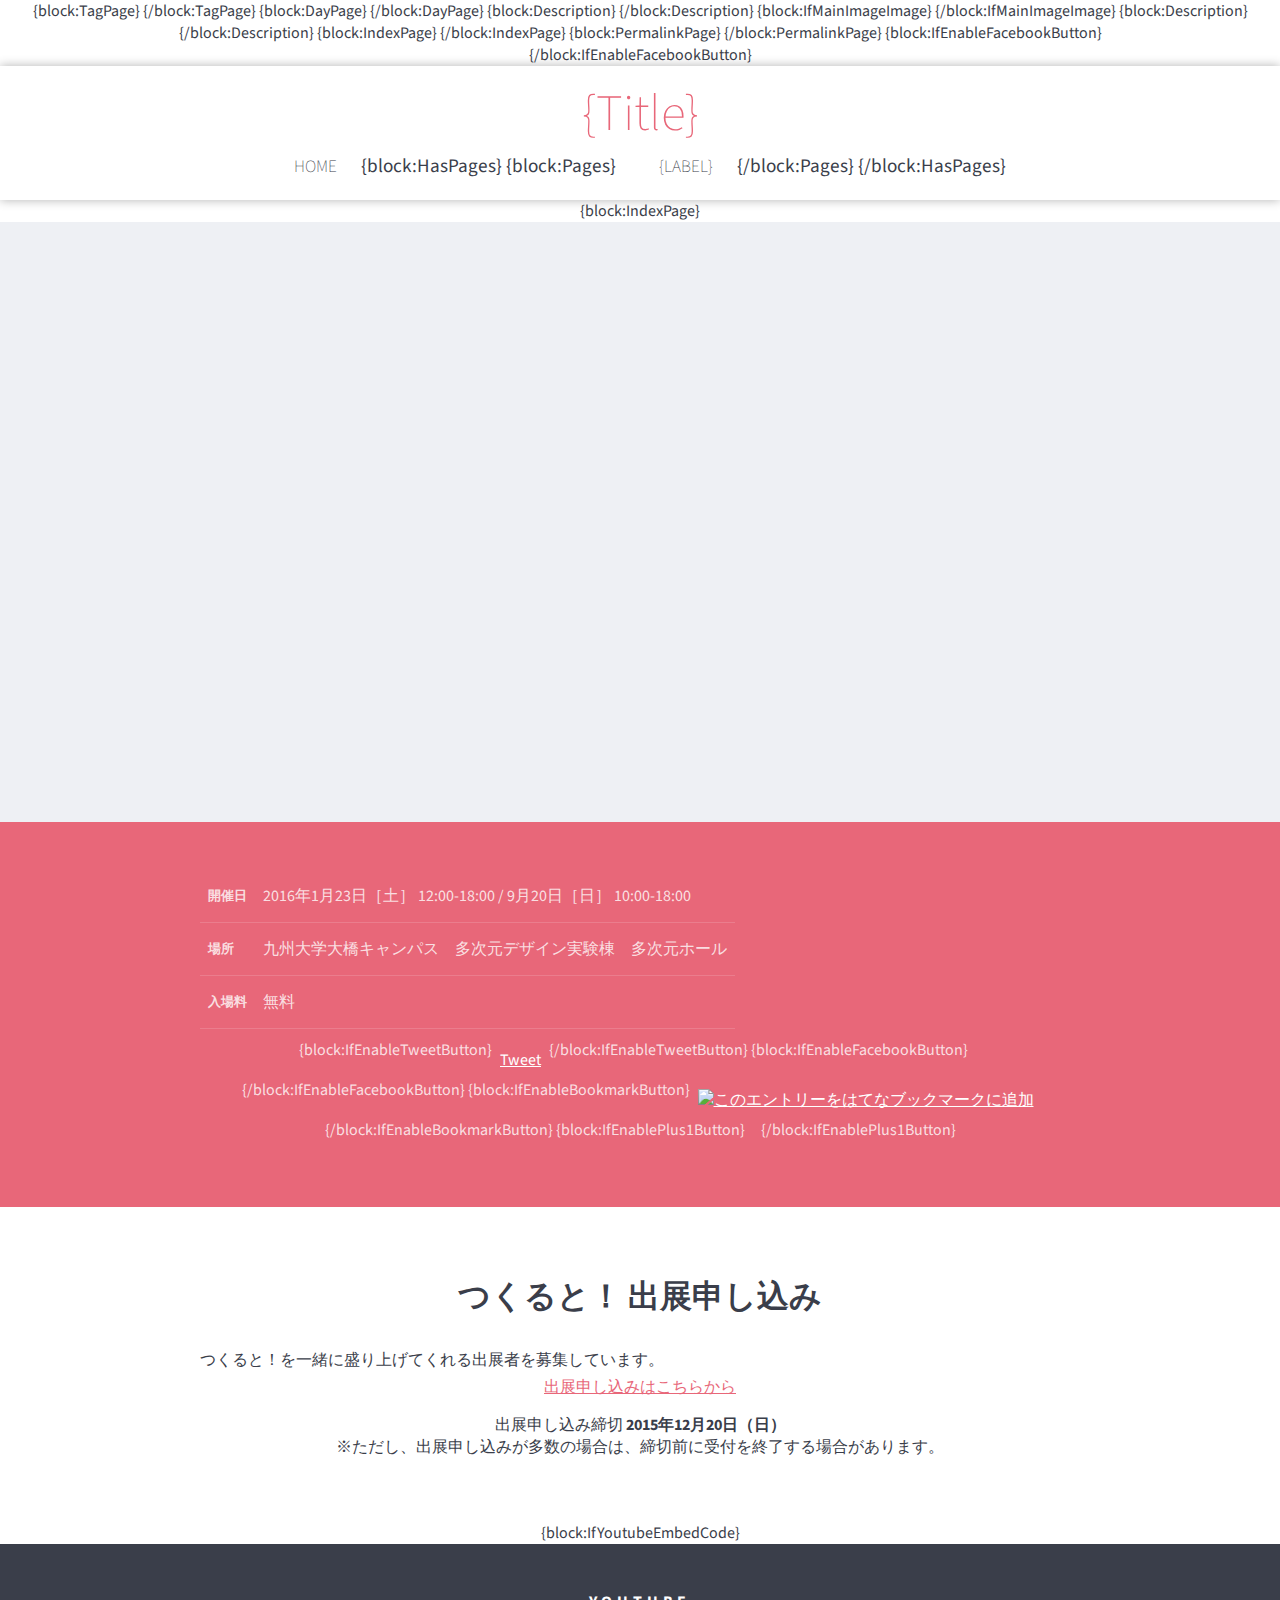
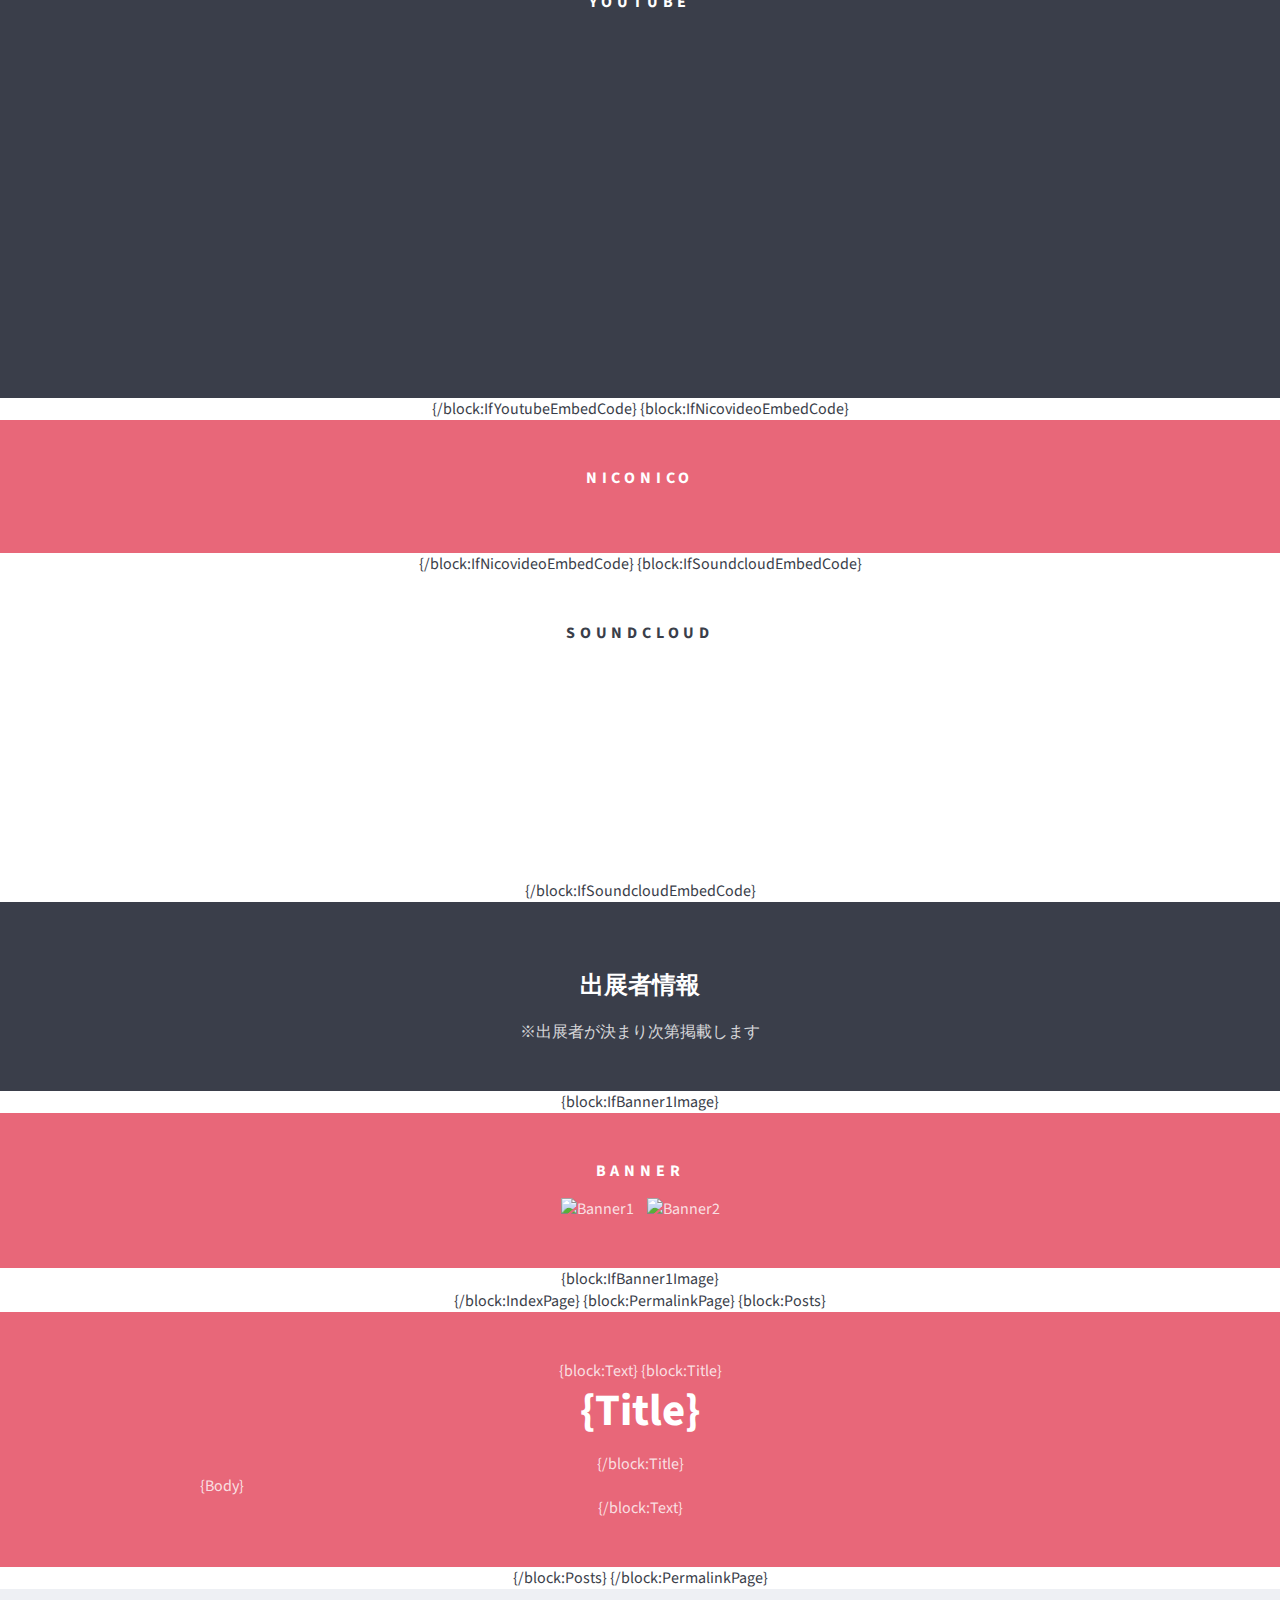
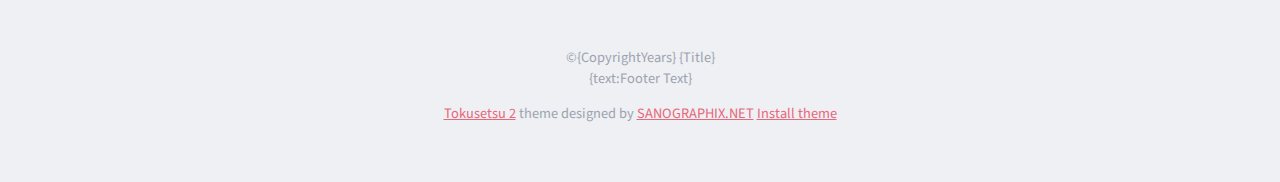
==== tsukuruto/template.html @ 8f778f07 "テンプレート生成" ====
<!DOCTYPE html>
<!--
  Theme: Tukuruto
  by @Garyuten
  http://blog.cgfm.jp/garyu/
  (c) 2015 Toru Kaneuchi
  Free to use under the MIT license.
  This theme is based from Tokusetsu 2. Thanks @sanographix.

  Theme: Tokusetsu 2
  by @sanographix
  http://www.sanographix.net
  (c) 2013 Showkaku Sano
  Free to use under the MIT license.
  Please leave at least ONE credit link. Do not delete this box.
-->

<html lang="ja" prefix="og: http://ogp.me/ns# fb: http://www.facebook.com/2008/fbml">
<head>
  <meta charset="utf-8">

  <!-- Variables -->
  <meta name="select:ThemeColor" content="red" title="Strawberry">
  <meta name="select:ThemeColor" content="green" title="Turquoise">
  <meta name="select:ThemeColor" content="blue" title="Blue">
  <meta name="select:ThemeColor" content="gray" title="Smoke">

  <meta name="text:Introduction" content="" />
  <meta name="text:Introduction Heading" content="Introduction" />
  <meta name="text:Youtube Embed Code" content="" />
  <meta name="text:Nicovideo Embed Code" content="" />
  <meta name="text:Footer Text" content="" />
  <meta name="text:Google Analytics ID" content="" />

  <meta name="if:Enable Facebook Button" content="1"/>
  <meta name="if:Enable Tweet Button" content="1"/>
  <meta name="if:Enable Bookmark Button" content="1"/>
  <meta name="if:Enable Plus1 Button" content="1"/>
  <meta name="image:Main Image" content=""/>

  <title>{block:PostTitle}{PostTitle} - {/block:PostTitle}{Title}{block:IndexPage} - {text:Circle Name}{/block:IndexPage}</title>
  {block:TagPage}
  <meta name="robots" content="noindex,follow"/>
  {/block:TagPage}
  {block:DayPage}
  <meta name="robots" content="noindex,follow"/>
  {/block:DayPage}
  {block:Description}
  <meta name="description" content="{MetaDescription}" />
  {/block:Description}
  <meta name="viewport" content="width=device-width">

  <meta property="og:title" content="{block:PostTitle}{PostTitle} - {/block:PostTitle}{Title}{block:IndexPage} - {text:Circle Name}{/block:IndexPage}" />
  <meta property="og:type" content="website" />
  {block:IfMainImageImage}
  <meta property="og:image" content="{image:Main Image}" />
  {/block:IfMainImageImage}
  <meta property="og:site_name" content="{Title}" />
  {block:Description}
  <meta property="og:description" content="{MetaDescription}">
  {/block:Description}

  <link rel="stylesheet" href="//garyuten.github.io/tumblr/tsukuruto/css/style.css">
  <link rel="stylesheet" href="//maxcdn.bootstrapcdn.com/font-awesome/4.4.0/css/font-awesome.min.css">
  <link href='http://fonts.googleapis.com/css?family=Source+Sans+Pro:200,400,700,300italic' rel='stylesheet' type='text/css'>
  <link rel="shortcut icon" href="{Favicon}">
  {block:IndexPage}
  <link rel="canonical" href="{BlogURL}"/>
  <meta property="og:url" content="{BlogURL}" />
  {/block:IndexPage}
  {block:PermalinkPage}
  <link rel="canonical" href="{Permalink}"/>
  <meta property="og:url" content="{Permalink}" />
  {/block:PermalinkPage}
  <!--[if lt IE 9]>
  <script src="//sanographix.github.io/public/tumblr/tokusetsu2/js/html5shiv.js"></script>
  <![endif]-->

  <!-- Google Analytics -->
  <script type="text/javascript">
    var _gaq = _gaq || [];
    _gaq.push(['_setAccount', '{text:Google Analytics ID}']);
    _gaq.push(['_trackPageview']);
    (function() {
      var ga = document.createElement('script'); ga.type = 'text/javascript'; ga.async = true;
      ga.src = ('https:' == document.location.protocol ? 'https://ssl' : 'http://www') + '.google-analytics.com/ga.js';
      var s = document.getElementsByTagName('script')[0]; s.parentNode.insertBefore(ga, s);
    })();
  </script>

  <style>{CustomCSS}</style>

</head>
<body class="{select:ThemeColor}">
  {block:IfEnableFacebookButton}
  <div id="fb-root"></div>
  <script>(function(d, s, id) {
    var js, fjs = d.getElementsByTagName(s)[0];
    if (d.getElementById(id)) return;
    js = d.createElement(s); js.id = id;
    js.src = "//connect.facebook.net/ja_JP/sdk.js#xfbml=1&version=v2.0";
    fjs.parentNode.insertBefore(js, fjs);
  }(document, 'script', 'facebook-jssdk'));</script>
  {/block:IfEnableFacebookButton}
  <header id="globalheader">
    <div class="globalheader-inner content">
      <h1>
        <a href="/">{Title}</a>
      </h1>
      <nav class="header-nav">
        <ul>
          <li>
            <a href="/">HOME</a>
          </li>
          {block:HasPages}
              {block:Pages}
          <li>
            <a href="{URL}">{Label}</a>
          </li>
          {/block:Pages}
            {/block:HasPages}
        </ul>
      </nav>
    </div>
  </header>
  {block:IndexPage}
  <!-- ここから Index ページ -->

  <section id="header-image">
    <div class="header-image-content" style="background-image:url('{image:Main Image}');"></div>
    <div class="header-image-mask"></div>
  </section>

  <div class="section-wrapper">

    <section id="info" class="section">
      <div class="content">
        <table class="table" id="spec-table">
          <tbody>
            <tr>
              <th>開催日</th>
              <td>2016年1月23日［土］ 12:00-18:00  /  9月20日［日］ 10:00-18:00</td>
            </tr>
            <tr>
              <th>場所</th>
              <td>九州大学大橋キャンパス　多次元デザイン実験棟　多次元ホール</td>
            </tr>
            <tr>
              <th>入場料</th>
              <td>無料</td>
            </tr>
          </tbody>
        </table>

        <ul class="social-buttons">
          {block:IfEnableTweetButton}
          <li class="social-button">
            <a href="https://twitter.com/share" class="twitter-share-button" data-url="{BlogURL}">Tweet</a>
            <script>!function(d,s,id){var js,fjs=d.getElementsByTagName(s)[0],p=/^http:/.test(d.location)?'http':'https';if(!d.getElementById(id)){js=d.createElement(s);js.id=id;js.src=p+'://platform.twitter.com/widgets.js';fjs.parentNode.insertBefore(js,fjs);}}(document, 'script', 'twitter-wjs');</script>
          </li>
          {/block:IfEnableTweetButton}
          {block:IfEnableFacebookButton}
          <li class="social-button">
            <div class="fb-like" data-url="{BlogURL}" data-send="false" data-layout="button_count" data-width="100" data-show-faces="false"></div>
          </li>
          {/block:IfEnableFacebookButton}
          {block:IfEnableBookmarkButton}
          <li class="social-button">
            <a href="http://b.hatena.ne.jp/entry/" class="hatena-bookmark-button" data-hatena-bookmark-layout="standard-balloon" title="このエントリーをはてなブックマークに追加">
              <img src="http://b.st-hatena.com/images/entry-button/button-only.gif" alt="このエントリーをはてなブックマークに追加" width="20" height="20" style="border: none;" />
            </a>
            <script type="text/javascript" src="http://b.st-hatena.com/js/bookmark_button.js" charset="utf-8" async="async"></script>
          </li>
          {/block:IfEnableBookmarkButton}
          {block:IfEnablePlus1Button}
          <li class="social-button">
            <div class="g-plusone" data-size="medium"></div>
            <script type="text/javascript">
              window.___gcfg = {lang: 'ja'};

              (function() {
                var po = document.createElement('script'); po.type = 'text/javascript'; po.async = true;
                po.src = 'https://apis.google.com/js/plusone.js';
                var s = document.getElementsByTagName('script')[0]; s.parentNode.insertBefore(po, s);
              })();
            </script>
          </li>
          {/block:IfEnablePlus1Button}
        </ul>

      </div>
    </section>

    <section id="callformaker" class="section">
      <div class="content">
        <h1>つくると！ 出展申し込み</h1>
        <p style="margin:26px auto 0; line-height:2; text-align:justify;">つくると！を一緒に盛り上げてくれる出展者を募集しています。</p>

        <a href="/callformaker">出展申し込みはこちらから</a>

        <p>
          出展申し込み締切 <strong>2015年12月20日（日）</strong>
          <br>
          <span>※ただし、出展申し込みが多数の場合は、締切前に受付を終了する場合があります。</span>
        </p>
      </div>
    </section>
    {block:IfYoutubeEmbedCode}
    <section id="youtube" class="section">
      <div class="content">
        <h3>Youtube</h3>
        <div id="youtube-iframe">
          <iframe width="560" height="315" src="http://www.youtube.com/embed/{text:Youtube Embed Code}" frameborder="0" allowfullscreen></iframe>
        </div>
      </div>
    </section>
    {/block:IfYoutubeEmbedCode}

    {block:IfNicovideoEmbedCode}
    <section id="nicovideo" class="section">
      <h3>NIcoNico</h3>
      <script type="text/javascript" src="http://ext.nicovideo.jp/thumb_watch/{text:Nicovideo Embed Code}"></script>
    </section>
    {/block:IfNicovideoEmbedCode}

    {block:IfSoundcloudEmbedCode}
    <section id="soundcloud" class="section">
      <div class="content">
        <h3>Soundcloud</h3>
        <iframe width="100%" height="166" scrolling="no" frameborder="no" src="https://w.soundcloud.com/player/?url=http%3A%2F%2Fapi.soundcloud.com%2Ftracks%2F{text:Soundcloud Embed Code}&amp;color=ff6600&amp;auto_play=false&amp;show_artwork=true"></iframe>
      </div>
    </section>
    {/block:IfSoundcloudEmbedCode}
    <section id="maker" class="section">
      <h2>出展者情報</h2>
      ※出展者が決まり次第掲載します
    </section>
    {block:IfBanner1Image}
    <section id="banner" class="section">
      <div class="content">
        <h3>Banner</h3>
        <span class="banner-box">
          <img src="{image:Banner1}" alt="Banner1"></span>
        <span class="banner-box">
          <img src="{image:Banner2}" alt="Banner2"></span>
      </div>
    </section>
    {block:IfBanner1Image}
  </div>
  {/block:IndexPage}
  <!-- END Index -->
  {block:PermalinkPage}
  <!-- Permalink -->
  {block:Posts}
  <div class="section-wrapper">
    <section class="section">
      <div class="content">
        {block:Text}
        <!-- 固定ページ -->
        {block:Title}
        <div class="page-header">
          <h2>
            <a href="{Permalink}" class="permalink">{Title}</a>
          </h2>
        </div>
        {/block:Title}
        <div class="entry-content">{Body}</div>
        {/block:Text}
      </div>
    </section>
  </div>
  {/block:Posts}
  {/block:PermalinkPage}
  <!-- Permalink -->

  <footer id="footer">
    <div class="content">
      <p>
        ©{CopyrightYears} {Title}
        <br/>
        {text:Footer Text}
      </p>
      <p>
        <!-- ↓ ここのリンク消さないでほしいっす -->
        <a href="http://sanographix.github.io/tumblr/tokusetsu2/" target="_blank">Tokusetsu 2</a>
        theme designed by
        <a href="http://www.sanographix.net/" target="_blank">SANOGRAPHIX.NET</a>
        <a href="http://sanographix.github.io/tumblr/tokusetsu2/" target="_blank">Install theme</a>
      </p>
    </div>
  </footer>

  <script src="//code.jquery.com/ui/1.11.4/jquery-ui.min.js"></script>
  <script src="//garyuten.github.io/tumblr/tsukuruto/js/script.js"></script>
</body>
</html>
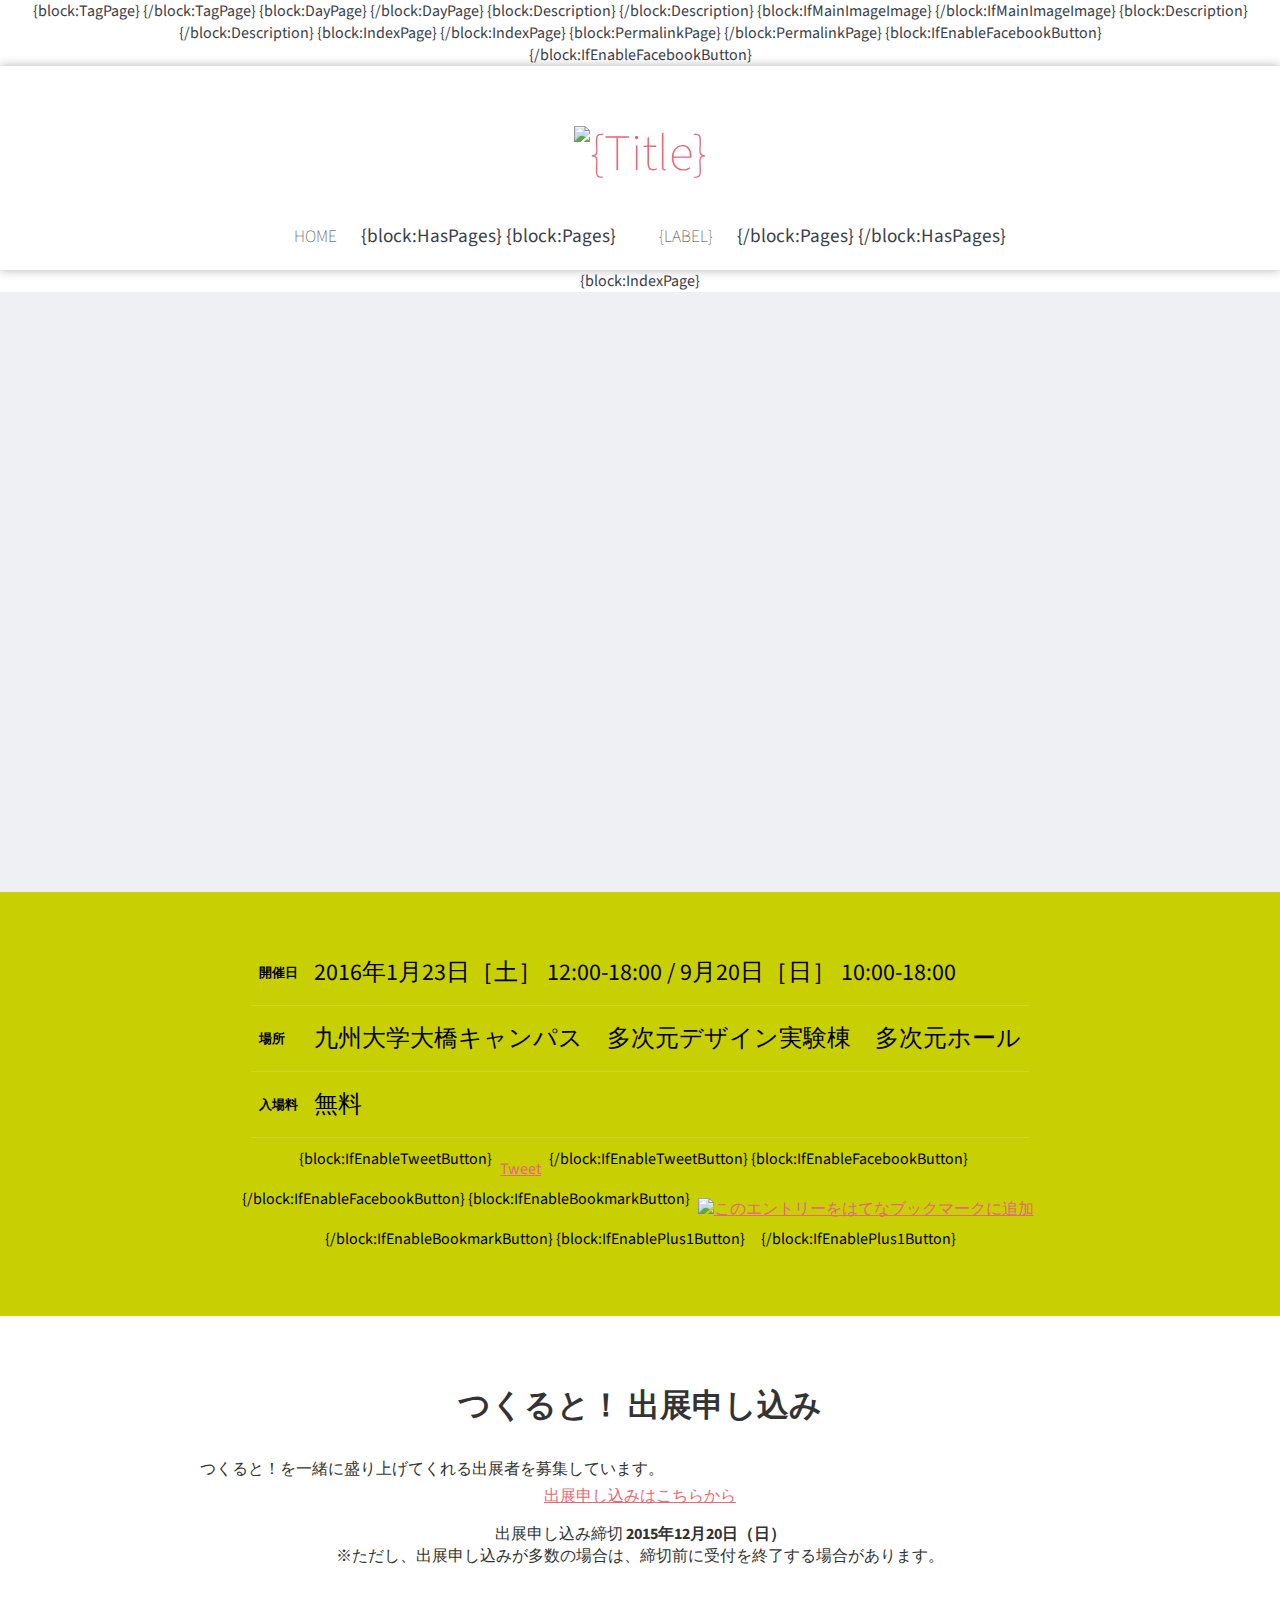
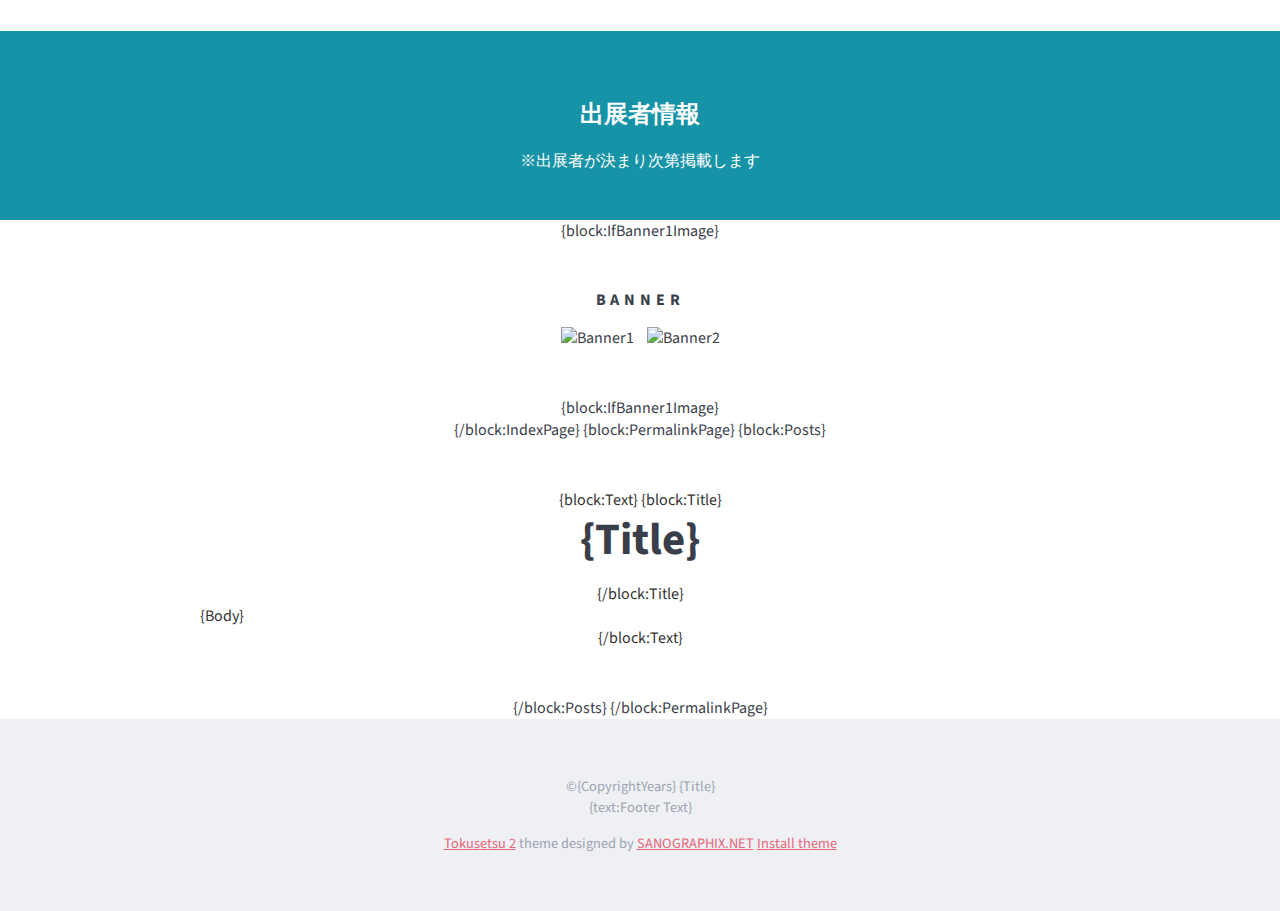
==== commit 01eb985c: "デザイン調整" ====
--- a/tsukuruto/template.html
+++ b/tsukuruto/template.html
@@ -5,7 +5,7 @@
   http://blog.cgfm.jp/garyu/
   (c) 2015 Toru Kaneuchi
   Free to use under the MIT license.
-  This theme is based from Tokusetsu 2. Thanks @sanographix.
+  This theme is based on Tokusetsu 2. Thanks @sanographix.
 
   Theme: Tokusetsu 2
   by @sanographix
@@ -88,7 +88,9 @@
     })();
   </script>
 
-  <style>{CustomCSS}</style>
+  <style>
+  {CustomCSS}
+  </style>
 
 </head>
 <body class="{select:ThemeColor}">
@@ -105,7 +107,7 @@
   <header id="globalheader">
     <div class="globalheader-inner content">
       <h1>
-        <a href="/">{Title}</a>
+        <a href="/"><img src="//garyuten.github.io/tumblr/tsukuruto/logo.svg" alt="{Title}"></a>
       </h1>
       <nav class="header-nav">
         <ul>
@@ -132,8 +134,7 @@
   </section>
 
   <div class="section-wrapper">
-
-    <section id="info" class="section">
+    <section id="info" class="section sec-type1">
       <div class="content">
         <table class="table" id="spec-table">
           <tbody>
@@ -191,7 +192,7 @@
       </div>
     </section>
 
-    <section id="callformaker" class="section">
+    <section id="callformaker" class="section sec-type2">
       <div class="content">
         <h1>つくると！ 出展申し込み</h1>
         <p style="margin:26px auto 0; line-height:2; text-align:justify;">つくると！を一緒に盛り上げてくれる出展者を募集しています。</p>
@@ -205,33 +206,8 @@
         </p>
       </div>
     </section>
-    {block:IfYoutubeEmbedCode}
-    <section id="youtube" class="section">
-      <div class="content">
-        <h3>Youtube</h3>
-        <div id="youtube-iframe">
-          <iframe width="560" height="315" src="http://www.youtube.com/embed/{text:Youtube Embed Code}" frameborder="0" allowfullscreen></iframe>
-        </div>
-      </div>
-    </section>
-    {/block:IfYoutubeEmbedCode}
-
-    {block:IfNicovideoEmbedCode}
-    <section id="nicovideo" class="section">
-      <h3>NIcoNico</h3>
-      <script type="text/javascript" src="http://ext.nicovideo.jp/thumb_watch/{text:Nicovideo Embed Code}"></script>
-    </section>
-    {/block:IfNicovideoEmbedCode}
-
-    {block:IfSoundcloudEmbedCode}
-    <section id="soundcloud" class="section">
-      <div class="content">
-        <h3>Soundcloud</h3>
-        <iframe width="100%" height="166" scrolling="no" frameborder="no" src="https://w.soundcloud.com/player/?url=http%3A%2F%2Fapi.soundcloud.com%2Ftracks%2F{text:Soundcloud Embed Code}&amp;color=ff6600&amp;auto_play=false&amp;show_artwork=true"></iframe>
-      </div>
-    </section>
-    {/block:IfSoundcloudEmbedCode}
-    <section id="maker" class="section">
+
+    <section id="maker" class="section sec-type3">
       <h2>出展者情報</h2>
       ※出展者が決まり次第掲載します
     </section>
@@ -253,7 +229,7 @@
   <!-- Permalink -->
   {block:Posts}
   <div class="section-wrapper">
-    <section class="section">
+    <section class="section sec-type-page">
       <div class="content">
         {block:Text}
         <!-- 固定ページ -->
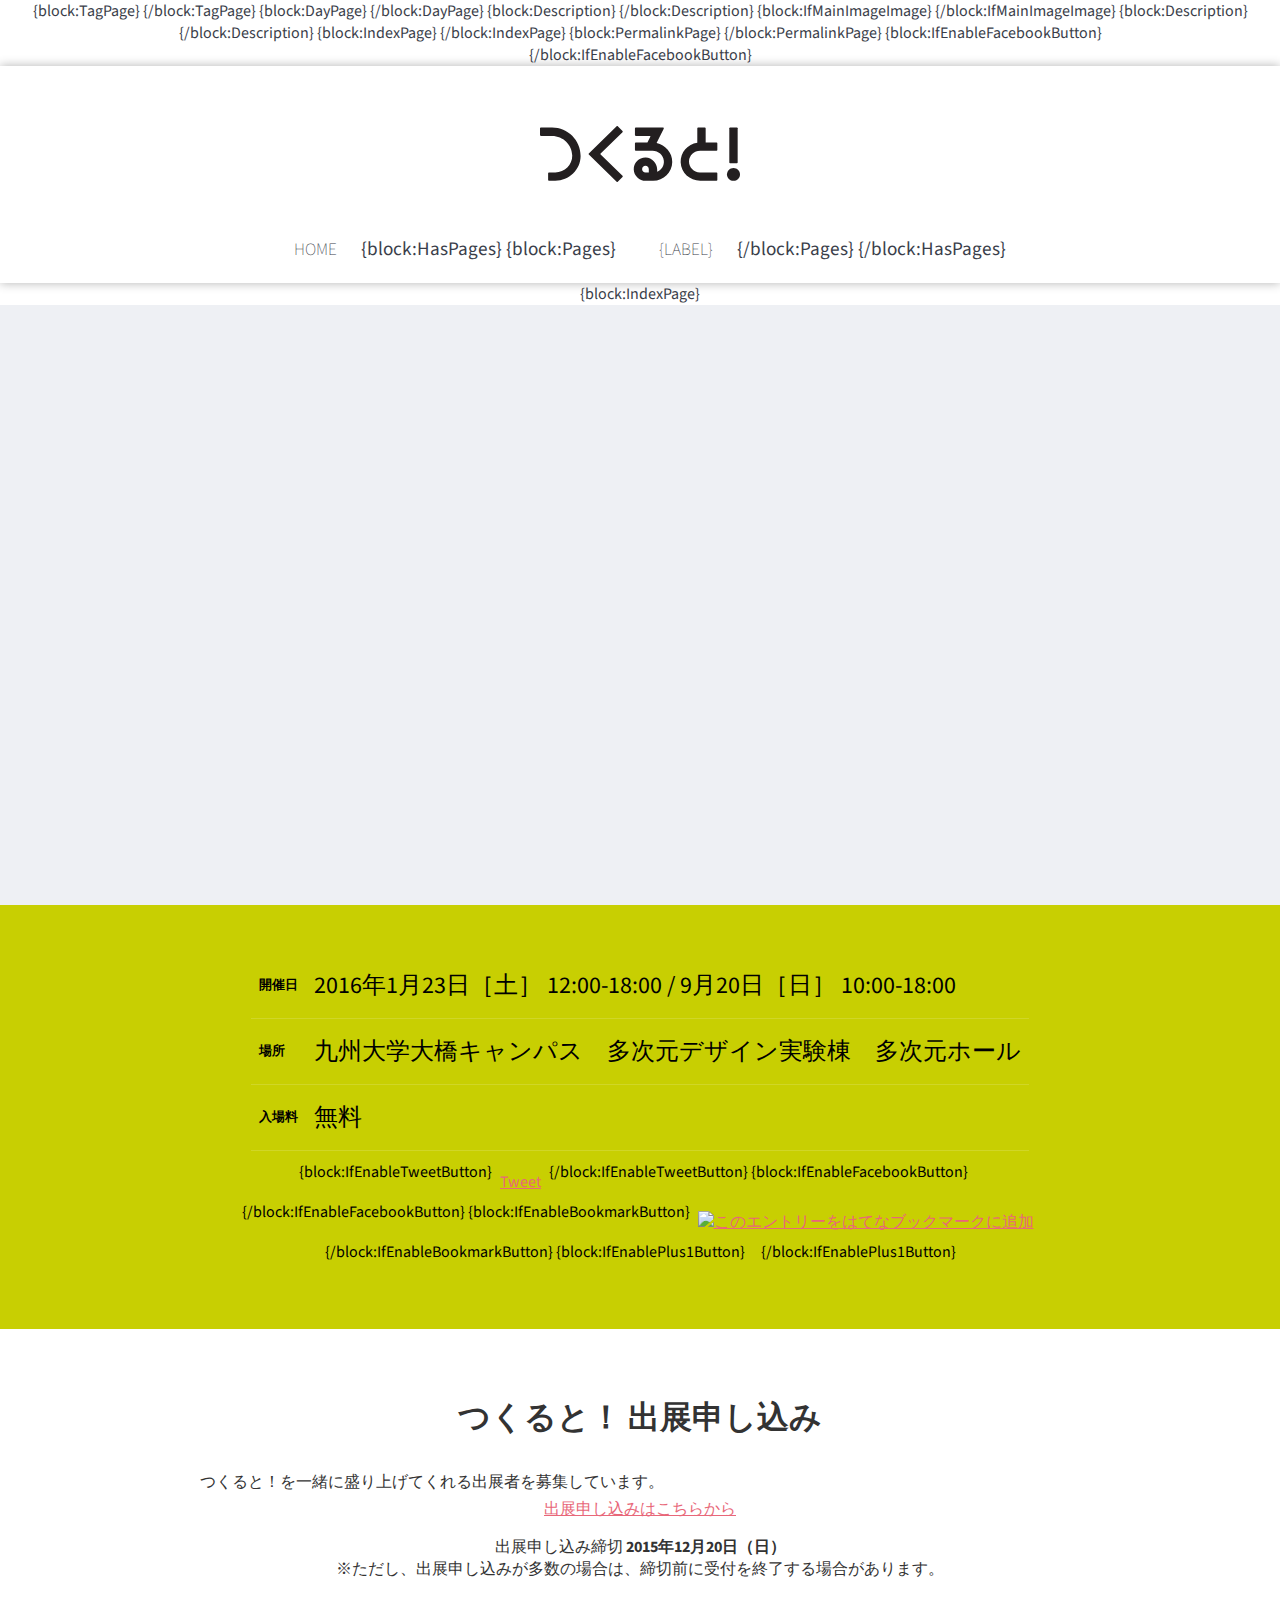
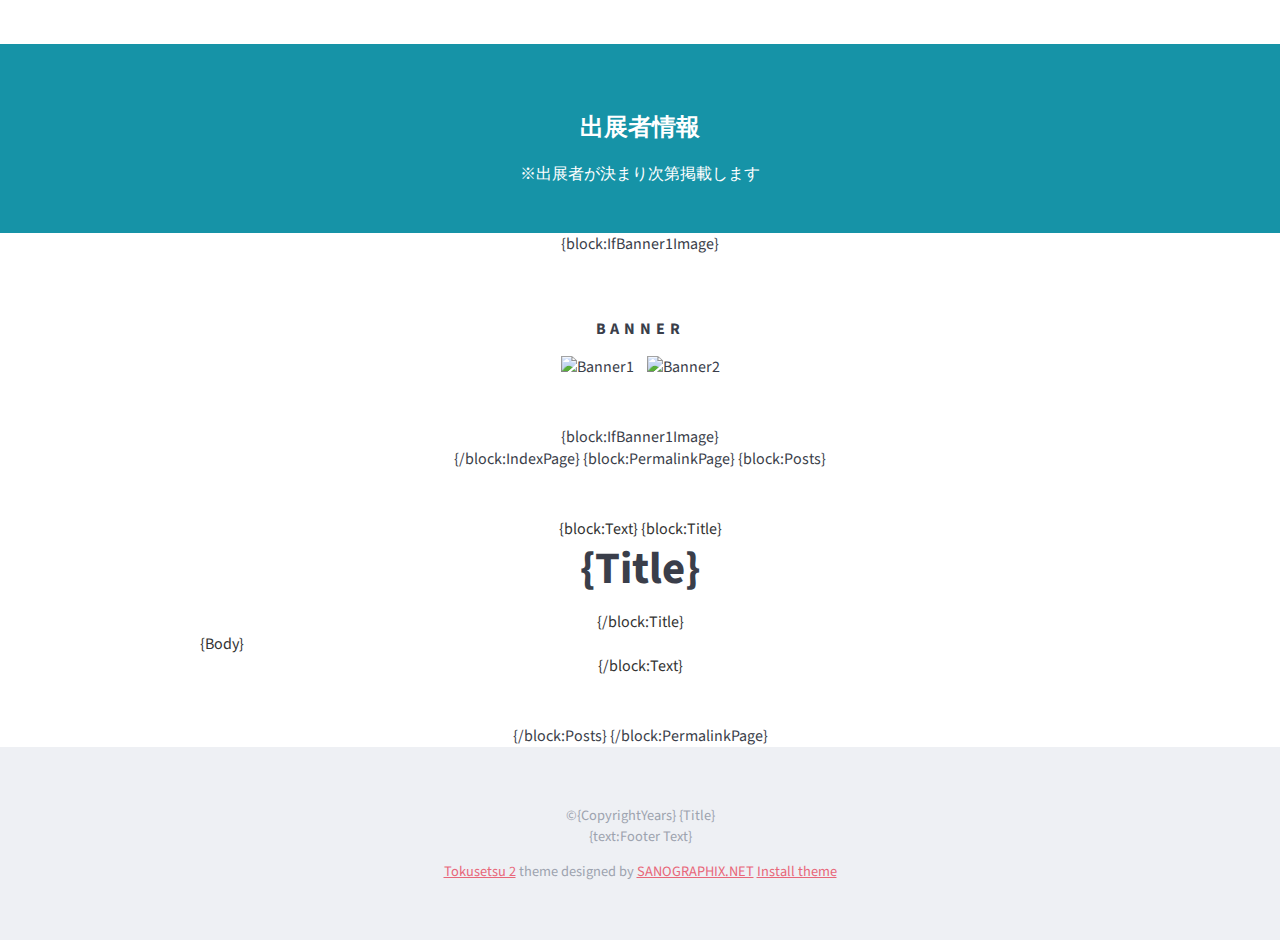
==== commit 0f489336: "調整" ====
--- a/tsukuruto/template.html
+++ b/tsukuruto/template.html
@@ -20,11 +20,6 @@
   <meta charset="utf-8">
 
   <!-- Variables -->
-  <meta name="select:ThemeColor" content="red" title="Strawberry">
-  <meta name="select:ThemeColor" content="green" title="Turquoise">
-  <meta name="select:ThemeColor" content="blue" title="Blue">
-  <meta name="select:ThemeColor" content="gray" title="Smoke">
-
   <meta name="text:Introduction" content="" />
   <meta name="text:Introduction Heading" content="Introduction" />
   <meta name="text:Youtube Embed Code" content="" />
@@ -93,7 +88,7 @@
   </style>
 
 </head>
-<body class="{select:ThemeColor}">
+<body>
   {block:IfEnableFacebookButton}
   <div id="fb-root"></div>
   <script>(function(d, s, id) {
@@ -107,7 +102,7 @@
   <header id="globalheader">
     <div class="globalheader-inner content">
       <h1>
-        <a href="/"><img src="//garyuten.github.io/tumblr/tsukuruto/logo.svg" alt="{Title}"></a>
+        <a href="/"><img src="//garyuten.github.io/tumblr/tsukuruto/img/logo.svg" class="logo" alt="{Title}"></a>
       </h1>
       <nav class="header-nav">
         <ul>
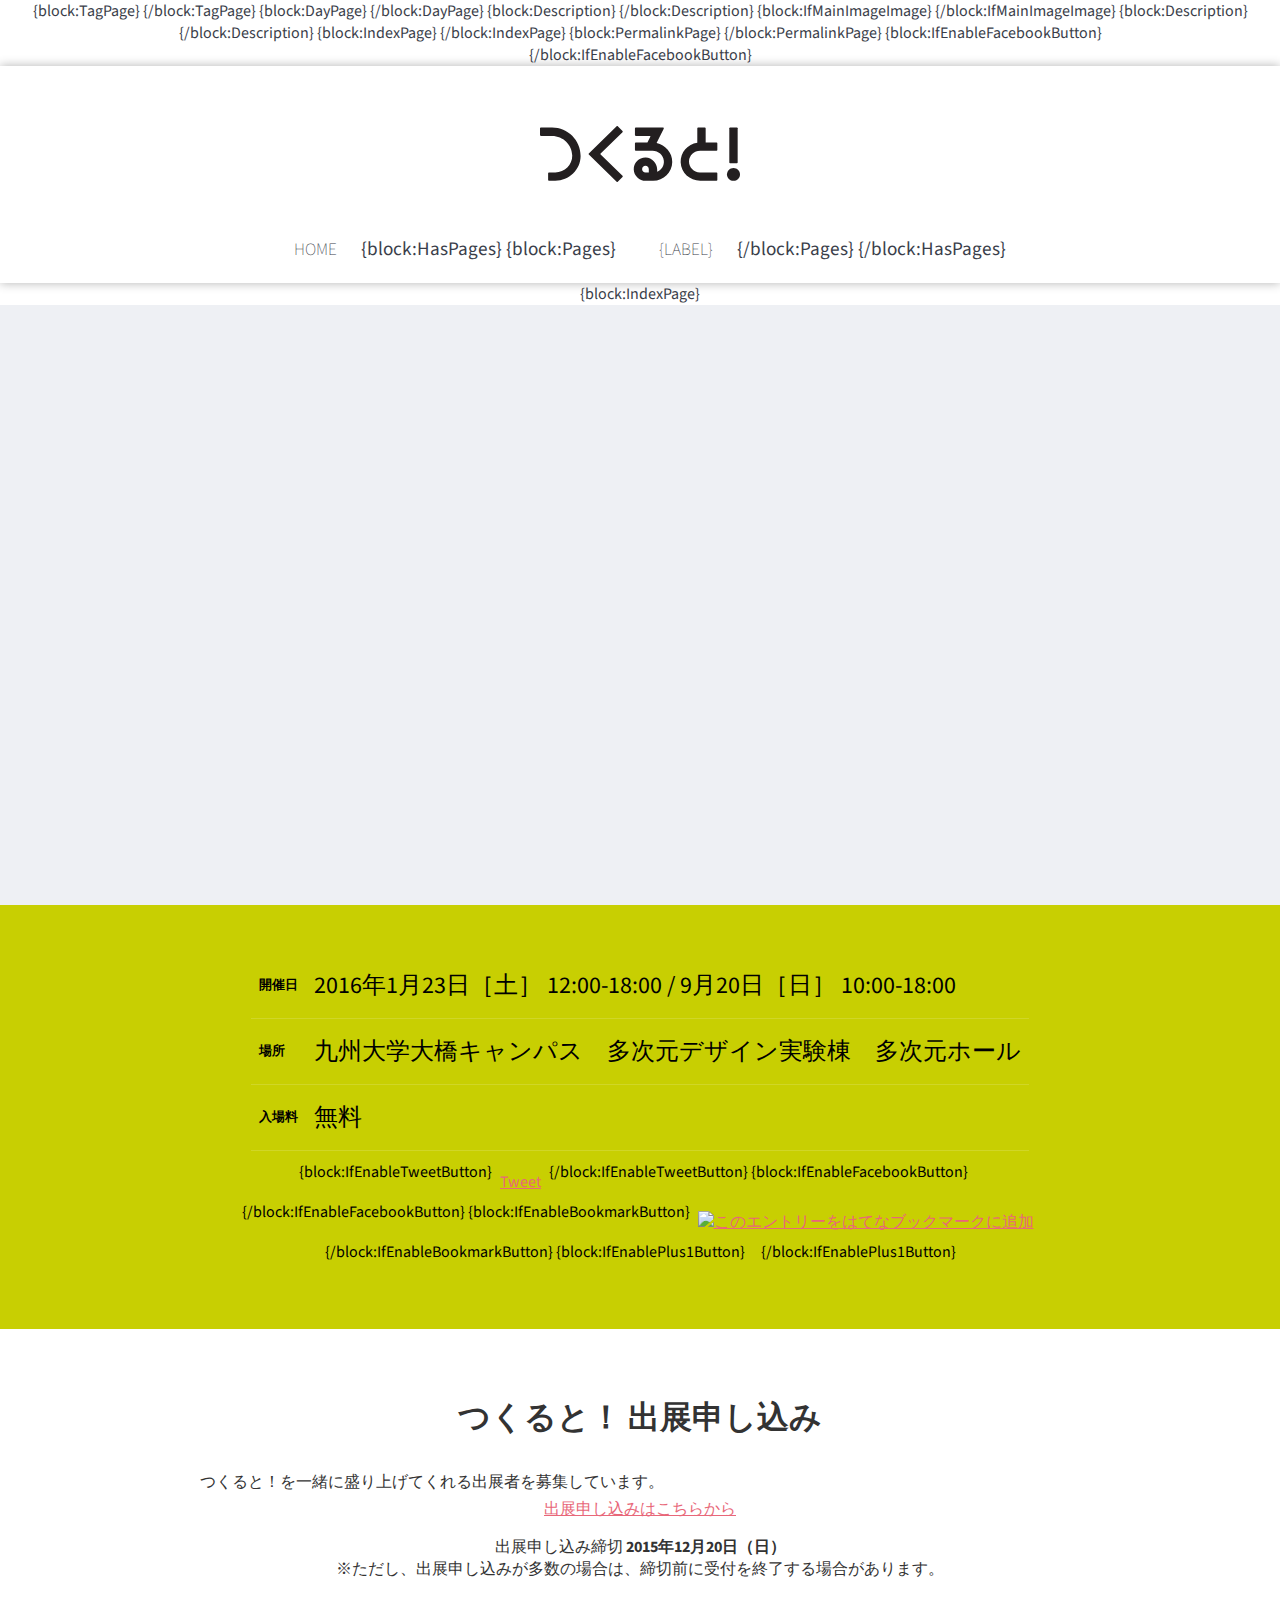
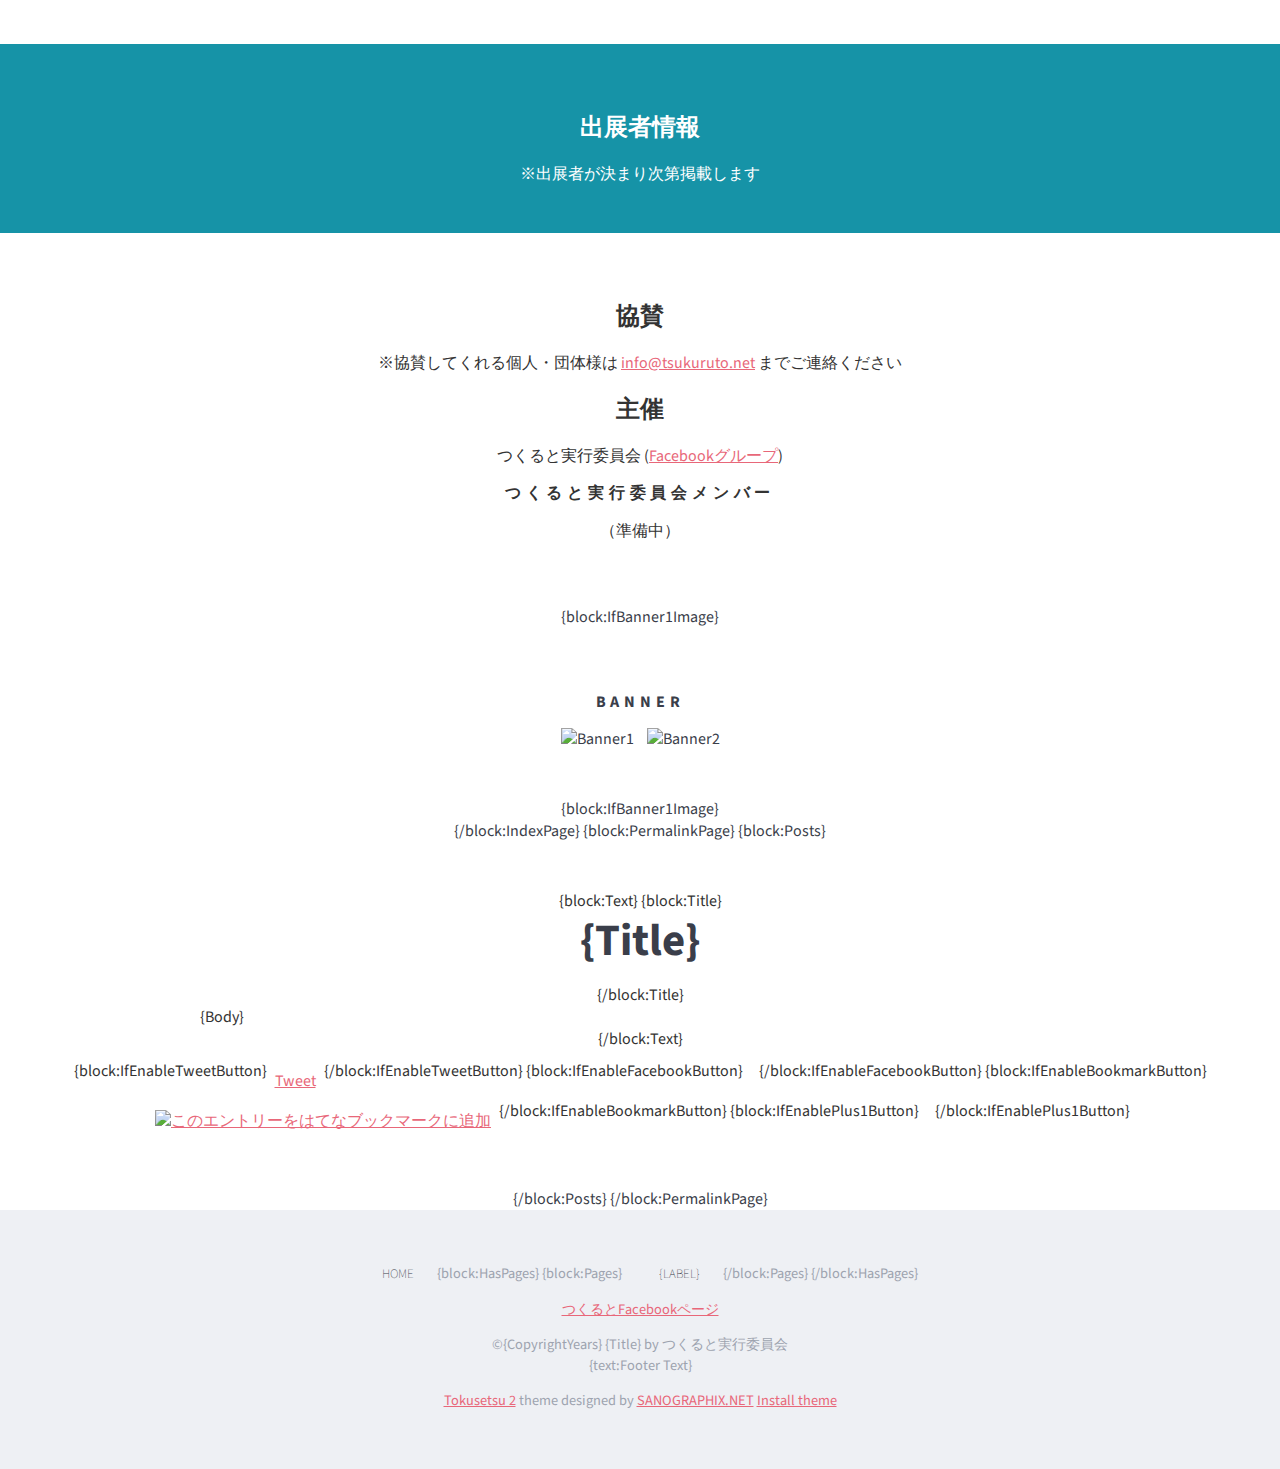
==== commit e0e3127c: "調整" ====
--- a/tsukuruto/template.html
+++ b/tsukuruto/template.html
@@ -165,7 +165,7 @@
             <a href="http://b.hatena.ne.jp/entry/" class="hatena-bookmark-button" data-hatena-bookmark-layout="standard-balloon" title="このエントリーをはてなブックマークに追加">
               <img src="http://b.st-hatena.com/images/entry-button/button-only.gif" alt="このエントリーをはてなブックマークに追加" width="20" height="20" style="border: none;" />
             </a>
-            <script type="text/javascript" src="http://b.st-hatena.com/js/bookmark_button.js" charset="utf-8" async="async"></script>
+            <script type="text/javascript" src="http://b.st-hatena.com/js/bookmark_button.js" charset="utf-8" async></script>
           </li>
           {/block:IfEnableBookmarkButton}
           {block:IfEnablePlus1Button}
@@ -206,6 +206,15 @@
       <h2>出展者情報</h2>
       ※出展者が決まり次第掲載します
     </section>
+
+    <section id="maker" class="section sec-type2">
+      <h2>協賛</h2>
+      <p>※協賛してくれる個人・団体様は  <a href="mailto:info@tsukuruto.net">info@tsukuruto.net</a> までご連絡ください</p>
+      <h2>主催</h2>
+      <p>つくると実行委員会 (<a href="https://www.facebook.com/groups/1696969403854686/" target="_blank">Facebookグループ</a>)</p>
+      <h3>つくると実行委員会メンバー</h3>
+      <p>（準備中）</p>
+    </section>    
     {block:IfBanner1Image}
     <section id="banner" class="section">
       <div class="content">
@@ -238,6 +247,41 @@
         <div class="entry-content">{Body}</div>
         {/block:Text}
       </div>
+      <ul class="social-buttons">
+        {block:IfEnableTweetButton}
+        <li class="social-button">
+          <a href="https://twitter.com/share" class="twitter-share-button" data-url="{BlogURL}">Tweet</a>
+          <script>!function(d,s,id){var js,fjs=d.getElementsByTagName(s)[0],p=/^http:/.test(d.location)?'http':'https';if(!d.getElementById(id)){js=d.createElement(s);js.id=id;js.src=p+'://platform.twitter.com/widgets.js';fjs.parentNode.insertBefore(js,fjs);}}(document, 'script', 'twitter-wjs');</script>
+        </li>
+        {/block:IfEnableTweetButton}
+        {block:IfEnableFacebookButton}
+        <li class="social-button">
+          <div class="fb-like" data-url="{BlogURL}" data-send="false" data-layout="button_count" data-width="100" data-show-faces="false"></div>
+        </li>
+        {/block:IfEnableFacebookButton}
+        {block:IfEnableBookmarkButton}
+        <li class="social-button">
+          <a href="http://b.hatena.ne.jp/entry/" class="hatena-bookmark-button" data-hatena-bookmark-layout="standard-balloon" title="このエントリーをはてなブックマークに追加">
+            <img src="http://b.st-hatena.com/images/entry-button/button-only.gif" alt="このエントリーをはてなブックマークに追加" width="20" height="20" style="border: none;" />
+          </a>
+          <script type="text/javascript" src="http://b.st-hatena.com/js/bookmark_button.js" charset="utf-8" async></script>
+        </li>
+        {/block:IfEnableBookmarkButton}
+        {block:IfEnablePlus1Button}
+        <li class="social-button">
+          <div class="g-plusone" data-size="medium"></div>
+          <script type="text/javascript">
+            window.___gcfg = {lang: 'ja'};
+
+            (function() {
+              var po = document.createElement('script'); po.type = 'text/javascript'; po.async = true;
+              po.src = 'https://apis.google.com/js/plusone.js';
+              var s = document.getElementsByTagName('script')[0]; s.parentNode.insertBefore(po, s);
+            })();
+          </script>
+        </li>
+        {/block:IfEnablePlus1Button}
+      </ul>
     </section>
   </div>
   {/block:Posts}
@@ -246,8 +290,23 @@
 
   <footer id="footer">
     <div class="content">
+      <nav class="footer-nav">
+        <ul>
+          <li>
+            <a href="/">HOME</a>
+          </li>
+          {block:HasPages}
+              {block:Pages}
+          <li>
+            <a href="{URL}">{Label}</a>
+          </li>
+          {/block:Pages}
+            {/block:HasPages}
+        </ul>
+      </nav>
+      <p><a href="https://www.facebook.com/groups/1696969403854686/" target="_new">つくるとFacebookページ</a></p>
       <p>
-        ©{CopyrightYears} {Title}
+        ©{CopyrightYears} {Title} by つくると実行委員会
         <br/>
         {text:Footer Text}
       </p>
